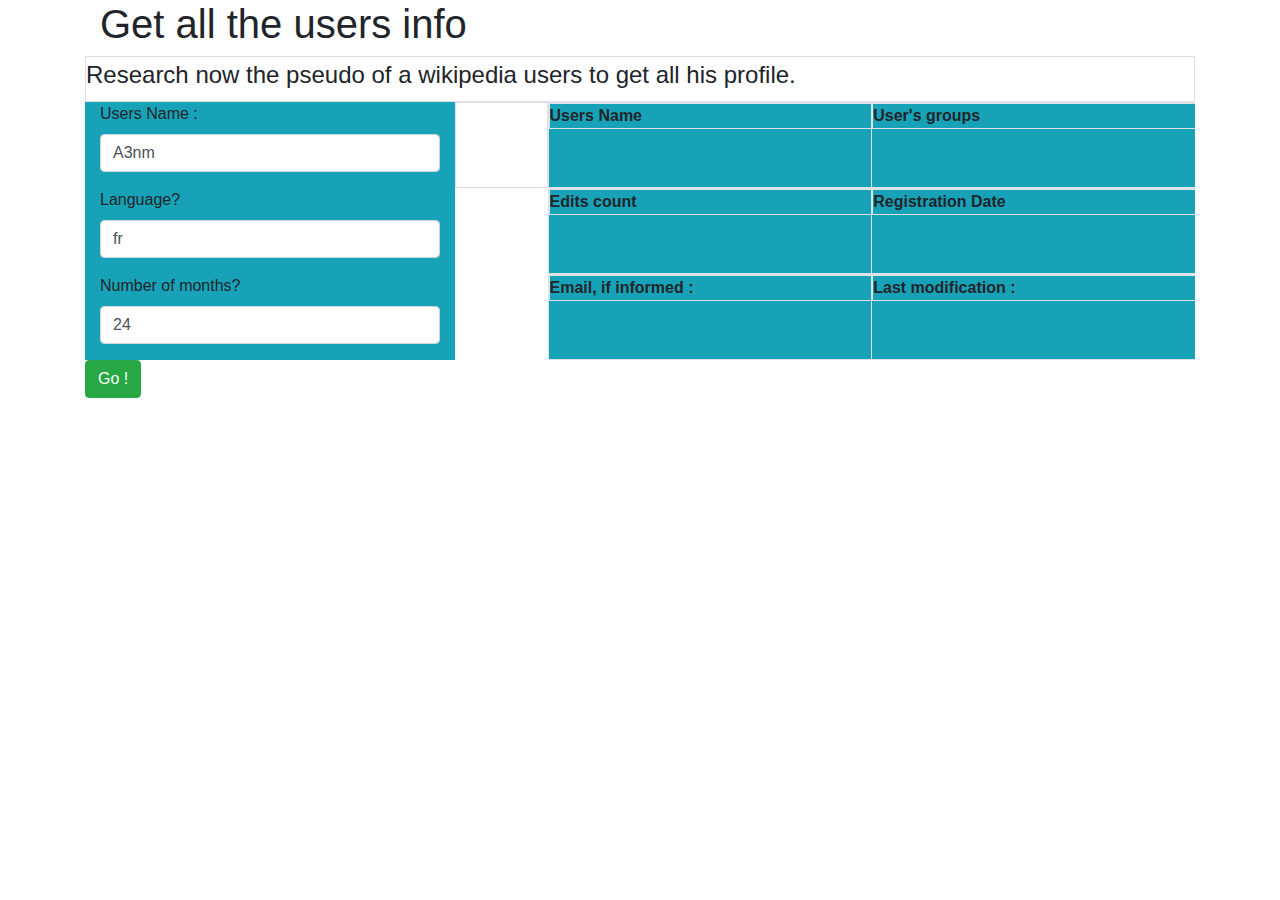
==== html/index.html @ 5abddd0b "Graph + dossier assets" ====
<!DOCTYPE html>
<html>
    <head>
        <title>Wiki Users Info</title>
        <meta charset="utf-8">
        <meta name="viewport" content="width=device-width, initial-scale=1, shrink-to-fit=no">
        <style>
            .custom-line{
                min-height: 5rem;
                margin-bottom: 1rem;
                background-color: RGBa(60,240,160,0.7); /*Vert*/
            }
            .custom-line > .col{
                background-color: RGBa(60,120,240,0.7); /*Bleu*/
            }
            .example {
                text-align: center;
                text-align: justify;
            }

        </style>
        <script src="https://code.jquery.com/jquery-3.3.1.slim.min.js" integrity="sha384-q8i/X+965DzO0rT7abK41JStQIAqVgRVzpbzo5smXKp4YfRvH+8abtTE1Pi6jizo" crossorigin="anonymous"></script>
        <script src="https://cdnjs.cloudflare.com/ajax/libs/popper.js/1.14.7/umd/popper.min.js" integrity="sha384-UO2eT0CpHqdSJQ6hJty5KVphtPhzWj9WO1clHTMGa3JDZwrnQq4sF86dIHNDz0W1" crossorigin="anonymous"></script>
        <script src="https://stackpath.bootstrapcdn.com/bootstrap/4.3.1/js/bootstrap.min.js" integrity="sha384-JjSmVgyd0p3pXB1rRibZUAYoIIy6OrQ6VrjIEaFf/nJGzIxFDsf4x0xIM+B07jRM" crossorigin="anonymous"></script>
        <link rel="stylesheet" href="https://stackpath.bootstrapcdn.com/bootstrap/4.3.1/css/bootstrap.min.css" integrity="sha384-ggOyR0iXCbMQv3Xipma34MD+dH/1fQ784/j6cY/iJTQUOhcWr7x9JvoRxT2MZw1T" crossorigin="anonymous">

        <script src="https://cdn.anychart.com/releases/v8/js/anychart-core.min.js"></script>
<script src="https://cdn.anychart.com/releases/v8/js/anychart-cartesian.min.js"></script>


    </head>
    <body>



    <!-- Optional JavaScript -->

        <!--Les classes bg-info et mb-3 servent à appliquer un fond bleu et une marge extérieure basse de 
         taille moyenne au div-->

        <!--La classe border ajoute des bordures grises autour de l'élément--> <div class="container " >
            
             <div class="container ">
           <!--Les classes .p-3 et .mb-2 servent simplement à définir un 
           padding et une marge extérieure basse pour séparer nos divs.
           La classe border permet d'ajouter des bordures-->

        <h1>Get all the users info</h1>




            <div class= "row border">
                
                <form>
                <fieldset>
                <legend>Research now the pseudo of a wikipedia users to get all his profile.</legend>
                </fieldset>
                </form>

            </div>

            <div class='row '> 
                <div class='col-4 bg-info' >
                    <div class="form-group">
                        <label >Users Name : </label>
                        <input type="text" class="form-control" id="usersName" value="A3nm">
                    </div>
                </div>
                <div class='col-1 bg-white border' > 
                </div>

                <div class='col-md bg-info border border-right-0' >
                    <div class='row example border border-right-0' >
                       <strong> Users Name </strong>
                    </div>
                    <div class='row example' id = "name">
                       
                   </div>
                </div>
                <div class='col-md bg-info border border-right-0' >
                    <div class='row example border border-right-0'>
                        <strong>User's groups  </strong> 
                    </div>
                    <div class='row example ' id = "groups">
                    </div>
                </div>
             </div>
             <div class='row '> 
                <div class='col-4 bg-info' >
                    <div class="form-group">
                        <label >Language?</label>
                        <input type="text" class="form-control" id="language" value="fr"placeholder="fr">
                    </div>
                </div>
                <div class='col-1 bg-white' > 
                </div>
                <div class='col-md bg-info border border-right-0' >
                    <div class='row example border border-right-0' >
                        <strong>Edits count </strong> 
                    </div>
                    <div class='row example ' id = "editcount">
                        
                    </div> 
                </div>
                <div class='col-md bg-info border border-right-0' >
                    <div class='row example border border-right-0' >
                        <strong> Registration Date </strong> 
                    </div> 
                     <div class='row example ' id = "registration">
                    
                    </div> 
                </div>
             </div>
             <div class='row '> 
                <div class='col-4 bg-info' >
                     <div class="form-group">
                   <label >Number of months?</label>
                   <input type="text" class="form-control" id="nbMonths" value="24" placeholder="24">
                 </div>
                </div>
                <div class='col-1 bg-white' > </div>
                <div class='col-md bg-info border border-right-0' >
                    <div class='row example border border-right-0' >
                    <strong>Email, if informed : </strong>
                    </div>
                    <div class='row example' id = "emailable">
                    
                    </div>
                </div>
                <div class='col-md bg-info border border-right-0' >
                    <div class='row example border border-right-0' >
                     <strong>Last modification : </strong> 
                    </div>
                    <div class='row example' id ="latestcontrib">
                     
                    </div>    
                </div>
            </div>
            <div class='row'> 
                <button type="button" class ="btn btn-success mb-2" onclick="getValue();">Go !</button>
            </div>


            <!-- All the queries he did  -->

            <!--<p id="infoE"></p> -->
        <div class="row mt-3" id ="Loading" hidden = true>
            
           <img src="assets/Loading.gif" alt="Loading" title="A moment please!">
        </div>

        <div id = Graphic > 
            <canvas id="container"  style ="height: 400px;">
            </canvas>
        </div>
        <div class="row mt-3" id ="Titre">
        </div>
        <div class="row mt-3" id ="displayInfo">
            <div class='col-3 bg-white' id=titleInfo > 
            </div>

            <div class='col bg-white' id=infoQueries > 
            </div>

        </div>

        <div class="container mt-3" id = "tab">

        </div>

    </div>
    </body>
</html>



<script type="text/javascript"  >
    

    function getValue() {  /* function to get the value in the input*/ 


        var usersName = document.getElementById("usersName").value;
        var language = document.getElementById("language").value;
        var nbMonths = document.getElementById("nbMonths").value;

        changeThings(usersName,language,nbMonths);  /*Call the function who will do the main work here.*/
    }



    function createURLpage(name,language){   /*  Creer le lien pour la page wikipedia qu'on souhaite */
            name2 = name.split(' ').join('_');
            var url = "https://"+language+".wikipedia.org/wiki/"+name2;
            var complet = "<a href="+url+ " class = "+ '"text-white">'+name+"</a>";
            
            return complet;
        }

    function createRow(PagesEdit,DaysEdit,DeltaEdit,CategoriesEdit,language,i){  /* Creates the row off the tab */
        var URLpage = createURLpage(PagesEdit,language);
        /*document.getElementById("innerTab").innerHTML += "<div class='row'> <div class='col bg-info' >"+URLpage+"</div> <div class='col bg-info' >"+DaysEdit+"  </div> <div class='col bg-info' > "+DeltaEdit+" </div> <div class='col bg-info' > "+CategoriesEdit+" </div></div>"; */
       
        document.getElementById("innerTab").innerHTML += "<div class='row'> <div class='col-2 bg-info  border' >"+URLpage+"</div> <div class='col-2 bg-info  border' >"+DaysEdit+"  </div> <div class='col-1 bg-info  border' > "+DeltaEdit+" </div> <div class='col-6 bg-info  border' > <div class='row' id = "+((i+1)*1000+1)+" hidden = true >"+CategoriesEdit+" </div><div class= 'row'><button type='button' class ='btn btn-success mb-2' onclick= "+'" displayValue(+'+((i+1)*1000+1)+','+10+');"'+">See categories </button></div></div></div>";
    }

    function createRows(usersC,L,language,plateau,separation){/* Go through all the queries the users made (usersC), and display in a tab the differentes queries with relevant information  */ 
        a = 0;
        for (var u in usersC){  
            PagesEdit = usersC[u].title;
            DaysEdit = usersC[u].timestamp ;
            DeltaEdit = usersC[u].sizediff;
            CategoriesEdit = L[usersC[u].title];
            createRow(PagesEdit,DaysEdit,DeltaEdit,CategoriesEdit,language,u);
            }
            a+=1;
        }
    

    function findPage(usersC,id){  /*Do exaustif search to find the query matching the id i*/

        L = [];
        for (var u in usersC){
            if (usersC[u].pageid == id){     
                return usersC[u];
            }
        }
        return L;
    }

    function fillPage(usersC,language,L,n,D,j,nbMainCat){/* Will display on screen the main information about the categories the users edit*/ 
        a = 0;
        
        for (i=0;i<n;i++){/*  In this example we sort by the number D[i][2]. As the list is assumed to be already sorted, we just go through it to display the first 10 */
            var idpage = D[i][0];               /*id of the page*/
            findPAGE = findPage(usersC,idpage);
            var PagesEdit = findPAGE.title;
            var DaysEdit = findPAGE.timestamp ;
            var DeltaEdit = findPAGE.sizediff;
            var CategoriesEdit = L[PagesEdit];
            var Numberofview = D[i][2];
            var urlPage = createURLpage(PagesEdit,language);
            createLineinCategories(j,urlPage,DeltaEdit,CategoriesEdit,DaysEdit,Numberofview,i,nbMainCat);
        }
    }


    function createTimestemps(date,D){ /* D est le nombre de mois */

        var timestamps = "2021-02-01T14:56:00Z";
        var m1 = parseInt(timestamps[6]);
        var m2 = parseInt(timestamps[5]);
        var m3 = parseInt(timestamps[3]);
        var m4 = parseInt(timestamps[2]);
        var L = [];
        for (i = 0; i <D; i++){
            if (m2 ==1) {
                if(m1 == 0) {
                    m1 = 9;
                    m2 = 0;
                }
                else {
                    m1 = m1 -1;
                }
            }
            else {
                if(m1== 1){
                    m1 = 2;
                    m2 = 1;
                    if (m3>0){
                        m3 = m3 -1;
                    }
                    else {
                        m3 = 9;
                        m4 = m4-1;
                    }   
                }
                else {
                    m1 = m1-1;
                }
            }
            timestamps2 = "20"+m4.toString() + m3.toString() + "-"+ m2.toString()+ m1.toString() +"-01T14:56:00Z";
            L.push(timestamps2); 
        }
        return L;

    }


    function createLineinCategories(i,URLpage,DeltaEdit,CategoriesEdit,DaysEdit,Numberofview,line,nbMainCat){

        
        var istring = i.toString();
        
        document.getElementById(istring).innerHTML += "<div class='row'> <div class='col-2 bg-info  border' >"+URLpage+"</div> <div class='col-2 bg-info  border' >"+DaysEdit+"  </div> <div class='col-1 bg-info  border' > "+DeltaEdit+" </div><div class='col-1 bg-info  border' > "+Numberofview+" </div> <div class='col-6 bg-info  border' > <div class='row' id = "+((line+1)*10+i)+" hidden = true >"+CategoriesEdit+" </div><div class= 'row'><button type='button' class ='btn btn-success mb-2' onclick= "+'" displayValue(+'+((line+1)*10+i)+','+10+');"'+">See categories </button></div></div></div>";
        
    }

    function createBlock(n,D){
        document.getElementById("titleInfo").innerHTML = "";
        document.getElementById("infoQueries").innerHTML = "";
        for (i=0;i<n;i++){
            if (i <n){
                document.getElementById("titleInfo").innerHTML += "<div class='col bg-info border' ><h3>"+D[i]+" </h3> <button type='button' class ='btn btn-success mb-2' onclick= "+'" displayValue(+'+i+','+n+');"'+">Display main queries </button>  </div>";
                document.getElementById("infoQueries").innerHTML += "<div class='col bg-info' hidden = true id =" +i+ "  ></div>"
            }
        }
    }

     function displayValue(i,n){   /*enables the users to one value or anothe*/

        if (i ===parseInt(i,10)){
            var istring = i.toString();
        }
        else {
            var istring = i.id;
        }

        if (n < 10 ){

            for (j = 0; j <n; j++){

                if (j == i){
                    if (document.getElementById(istring).hidden == false){
                        document.getElementById(istring).hidden = true;
                    }
                    else {
                        document.getElementById(istring).hidden = false;
                    }
                } else
                document.getElementById(j).hidden = true;
            }

        }
        else{
            if (document.getElementById(istring).hidden == false){
                document.getElementById(istring).hidden = true;
                }
            else {
                document.getElementById(istring).hidden = false;
            }

        }
        
    }



    function getAverage(L,K){  /*computes the average*/
        x = 0;
        i = 0;
        for (key in K){
            x = x + L[K[key]];
            i++;
        }
        return Math.round(x /i*100)/100;
    }


    function createURLdifferentTime(lTimeStamp,language,usersName,Size){

        var L = [];
        for (var i=0; i<=Size;i++){
            var url = "https://"+ language+ ".wikipedia.org/w/api.php"; 
            var params = {
                action: "query",
                list: "usercontribs",
                ucuser: usersName,
                ucprop: "ids|title|comment|size|sizediff|timestamp|tags",
                format: "json",
                ucshow:"!minor",
                ucend:lTimeStamp[i+1],
                ucstart:lTimeStamp[i],
                uclimit:500,
                ucnamespace:"0"

            };
            url = url + "?origin=*";
            Object.keys(params).forEach(function(key){url += "&" + key + "=" + params[key];}); /*Constructing the url*/
            L.push(url)
        }
        return L;
    }

    function createTitles(usercontribs,L,borne){
        /* We create here the Titles for the different queries to the url. The list L contains the different part of userscontribs we have to use.
        If borne is not 0, it means that we are only interested in the pages of on single element of usercontribs, which have more than 50 element, and thus, that we have split in different part.*/

        var m = "";
        var compteur = 0;
        for (var i in L){
            for (var u in usercontribs[L[i]]){
                if (compteur <50 && (parseInt(u)+borne)<usercontribs[L[i]].length){
                   m += "|"+usercontribs[L[i]][parseInt(u)+borne].title;
                   compteur += 1; 
                }
            }
        }
        m = m.substring(1,m.length);
        return m;

    }

    function createURLCategories(titles,language){

        var L = [];
        
        var url = "https://"+ language+ ".wikipedia.org/w/api.php"; 
        var params = {
                action: "query",
                format: "json",
                prop: "categories|pageviews|links|linkshere",
                clshow: "!hidden",
                cllimit:500,
                titles: titles,
                pllimit : 500
            };
        url = url + "?origin=*";
        Object.keys(params).forEach(function(key){url += "&" + key + "=" + params[key];}); /*Constructing the url*/
        L.push(url)
        return L;
    }


    function getClass(n,L,separation){

        var b = 0;
        for ( var i in L){
            if (n < L[separation-1-i]){
                b = separation-1-i
            }
        }
        return b;
    }


    function getURLindexpage(language,L){

        /* pour chaque nom de L, on appel le server pour avoir l'id*/
        var listURL = [];
        for (var u in L){

            var url = "https://"+ language+ ".wikipedia.org/w/api.php"; 
                    var params = {
                            action: "query",
                            format: "json",
                            prop: "info",
                            titles:L[u]
                            
                        };
                    url = url + "?origin=*";
                    Object.keys(params).forEach(function(key){url += "&" + key + "=" + params[key];}); /*Constructing the url*/
                    listURL .push(url)
                    


        }
        return listURL ;
        
    }


    function changeThings(usersName,language,nbMonths){ /*To update with the value that we get from the input*/

        /* We construct the first url , to get the info about the user*/

        /*document.getElementById("name").innerHTML ="<strong>Users Name </strong>";
        document.getElementById("groups").innerHTML ="<strong>User's groups </strong> ";
        document.getElementById("editcount").innerHTML =" <strong>Edits count </strong> ";
        document.getElementById("registration").innerHTML ="<strong> Registration date </strong>";
        document.getElementById("emailable").innerHTML ="<strong> Email, if informed </strong> ";
*/
        document.getElementById("Graphic").innerHTML = '<div id="container"  style ="height: 400px;"></div>';
        /*document.getElementById("container")*/
        document.getElementById("Loading").hidden = false;
        var url = "https://"+ language+ ".wikipedia.org/w/api.php"; 
        var params = {
            action: "query",
            list: "users",
            ususers: usersName,
            usprop: "blockinfo|groups|editcount|registration|emailable|gender",
            format: "json"
        };

        url = url + "?origin=*";
        Object.keys(params).forEach(function(key){url += "&" + key + "=" + params[key];});   
        fetch(url)
            .then(function(response){return response.json();})
            .then(function(response) {
                /*Define all the variables usefull to show after*/
                console.log(response)
                var users = response.query.users;
                var xname = users[0].name;
                var xblockinfo = users[0].blockinfo;
                var xgroups = users[0].groups;
                var xeditcount = users[0].editcount;
                var xregistration = users[0].registration;
                var xemailable = users[0].emailable;
                var xgender = users[0].gender;
                /*Show the different value*/
                console.log(xname);
                document.getElementById("name").innerHTML =xname;
                /*document.getElementById("blockinfo").innerHTML =+xblockinfo;*/
                document.getElementById("groups").innerHTML =xgroups;
                document.getElementById("editcount").innerHTML =xeditcount;
                document.getElementById("registration").innerHTML =xregistration;
                document.getElementById("emailable").innerHTML =xemailable;

            })

        /*Second request to get the different queries of that user*/
        /* On va essayer de request le plus de queries possible, en utilisant different fetch. Ça va être assez sympa mais compliqué.
        attention les yeux*/

        /* on va commencer par une liste d'URL je pense.*/

        var listURLuserQueries = [];
        /* Le probleme c'est qu'on ne sait pas forcément comment découper en fonction du temps. Néamoins on peut se donner quelque chose d'assez simple. on va esasyer de lui demander de nous donner tout les queries qu,il a fait dans un mois à chaque fois.  Avec un peu de chance il n'aura pas fait plus de 500 queries dans le mois. 
        On n'a plus qu'a après balayer quelque choses genre 5 ans */
        timestampEx = "2021-03-01T14:56:00Z"

        
        var numberMonths = nbMonths;  /* Nombre de mois donné par l'utilisateur*/
        var lTimeStamp = createTimestemps("0000",numberMonths+1);
        listURLuserQueries = createURLdifferentTime(lTimeStamp,language,usersName,numberMonths-1);
        Promise.all(listURLuserQueries.map(url =>
            fetch(url).then(resp => resp.json())
        )).then(resp => {

             document.getElementById("tab").innerHTML = "<div class='row'><button type='button' class ='btn btn-success mb-2' onclick= "+'" displayValue(innerTab);"'+">Display all the last queries of the users </button> </div>";
            document.getElementById("tab").innerHTML += "<div class='row' > <div class='col-2 bg-primary' > <strong>Page</strong> </div> <div class='col-2 bg-primary' > <strong>Jour de l'édit </strong> </div> <div class='col-1 bg-primary' ><strong> DeltaSize </strong> </div> <div class='col-7 bg-primary' > <strong>Categories</strong>  </div></div><div class = 'container' id ='innerTab' hidden = true></div>";
            /*On va maintenant compter combien de queries on a*/
            var usercontribs = {};
            var NumberQueries = 0;
            var Partition = [];
            var V = [];
            var countInter = 0;
            var plateau = [];
            var usersC = [];
            var number = 0;
            var actionByMonths = [];
            var data = {}
            var actionByMonths2 = [];
            /* In this part I group and divide the different pages in blocks to be send to the server. Each of them have to be of a size < 50 to be accepted. */

            for (i=0;i<numberMonths;i++){
                K = resp[i].query.usercontribs;
                usercontribs[i] = K;
                var temp = {};

                actionByMonths.push([lTimeStamp[i].substring(0,10), K.length])
                /*temp["x"] = lTimeStamp[i].substring(0,10);
                temp["y"] =  K.length;
                actionByMonths.push(temp);*/
                actionByMonths2.push(K.length)
;                for (var u in K){

                    usersC[number] = K[u];
                    number+=1;
                }

                if (K.length > 50){
                    
                    Partition.push(V);
                    V = new Array();
                    plateau.push(NumberQueries);
                    var repeat = Math.floor(K.length/50);
                    
                    for (j =0; j<repeat;j++){
                    
                        V.push(i);
                        Partition.push(V);
                        V = new Array();
                        NumberQueries += 50;
                        plateau.push(NumberQueries)
                    }
                    V.push(i);
                    Partition.push(V);
                    V = new Array();
                    NumberQueries += (K.length-50*(repeat-1));
                    plateau.push(NumberQueries);
                    countInter = 0;
                }
                else {
                
                    NumberQueries += K.length;
                    countInter = countInter + K.length;
                    if (countInter > 50  ){
                        countInter = K.length;
                        Partition.push(V);
                        V = [];
                        plateau.push(NumberQueries);
                        

                    }
                    V.push(i);
                   
                    
                }
            }
            Partition.push(V);
            plateau.push(NumberQueries);
            var separation = Partition .length;

  
            console.log(actionByMonths2)

            /*var data = [
                    {x: 'Amazon', y: 120},
                    {x: 'DZone', y: 60},
                    {x: 'Gizmodo', y: 30},
                    {x: 'StackOverFlow', y: 80},
                    {x: 'CNET', y: 50}
                ];
            */
            var chart = anychart.column();
            chart.title("Evolution of the quantity of modification made by the users");
            chart.xAxis().title("Months");
            chart.yAxis().title("Nomber of modification");
            var series = chart.column(actionByMonths);
            chart.container("container");
            chart.draw();
          

            console.log(actionByMonths);

            var usersC = usersC.sort(function(a,b){   /*We sort the contribution by the absolute value of delta size. */
                    if (Math.abs(a.sizediff) < Math.abs(b.sizediff) ){ return 1; } 
                    if (Math.abs(a.sizediff) > Math.abs(b.sizediff) ){ return -1;}
                    return 0; 
                })

            

            /* Now we desgin the url to get the categories associated.*/


            listURLCategories = [];
            var borne = 0;
            for (var e in Partition ){
                if (Partition[e-1] == Partition[e]){
                    borne += 1;
                }
                else {
                    borne = 0;
                }
                var title = createTitles(usercontribs,Partition[e],borne*50);   /* Each Url will get a different "Title", wich is the titles of the different pages we saerch. There are at most 50 pages in the block.*/
                var Url = createURLCategories(title,language);
                listURLCategories.push(Url);
            }

            console.log(listURLCategories);


            Promise.all(listURLCategories.map(url =>  /* We fetch all the url */
                fetch(url).then(resp2 => resp2.json())
            )).then(resp2 => {

                
                var L = {};
                var pageViews = [];
                var links = [];
                var linkshere = [];

                var jsonServeur = [];
                var group ={};
                var correspondance = []
                
                /*var dictLengthCategoriesDifferentLanguage = {

                    als : 10;
                    br : 7;
                    en : 9;
                    it : 10;
                    oc:10;
                    pcd: 10;
                    pt: 10;
                    fr:10;
                    eo: 10;
                    de:10
                }*/
                console.log(resp2);

                for (var i= 0;i<separation; i++){  /* For each fetchs… there is 10 fetchs*/ 
                    
                    var pages = resp2[i].query.pages;
                    for (var p in pages) {
                        let categ = "";  /*Variable that will contains all the categories of these page*/
                        try {
                            for (var cat of pages[p].categories) {


                                var index = cat.title.indexOf(":");
                                var mot = cat.title.substring(index+1,cat.title.length);
                                categ += mot + " </br>" ; /* We add the categories*/

                                correspondance.push(cat.title);
                                blockCategories.push(p);

                            }
                            L[pages[p].title]=categ;
                        } catch(TypeError) {
                            categ = "";
                        }
                        try {
                            key = Object.keys(pages[p].pageviews);
                            LpageV = pages[p].pageviews;
                            var A = getAverage(LpageV,key);
                            pageViews.push([p,pages[p].title,A]);
                            links.push([pages[p].title,pages[p].links]);
                            linkshere.push([pages[p].title,pages[p].linkshere]);
                        }

                        catch(TypeError){
                            var doNothing = 0;
                            
                        }                                    
                    }
                }

                
                URLindexListe = getURLindexpage(language,correspondance);
                console.log(URLindexListe);


                Promise.all(URLindexListe.map(url =>  /* We fetch all the url */
                    fetch(url).then(resp3 => resp3.json())
                )).then(resp3 => {

                        console.log("YOUUUUUUUUU");
                        console.log(resp3);

                        correspondanceIdNom = {}
                        var blockCategories = [];


                        for (var u in resp3){

                            page = resp3[u].query.pages
                            for (var i in page){
                                correspondanceIdNom[page[i].title]=page[i].pageid;
                                blockCategories.push(page[i].pageid);
                            }
                        }

                        console.log(correspondanceIdNom);


                        group["categories"] = blockCategories;
                        group["weight"] = 1;  /* By default. For now*/
                        jsonServeur.push(group);
                        console.log(group);
                        console.log(correspondance);
                        





                        /* ON APPEL LE SERVER ET ON REÇOIT NOTRE DEMANDE */



                        var limit = 3;
                        
                       var xhr = new XMLHttpRequest();
                        xhr.open("POST", 'http://scaling-potatoes.ml/api/<'+language+'>/category?limit='+limit, true);

                        //Envoie les informations du header adaptées avec la requête
                        xhr.setRequestHeader("Content-Type", "application/json");

                        xhr.onreadystatechange = function() { //Appelle une fonction au changement d'état.
                            if (this.readyState === XMLHttpRequest.DONE && this.status === 200) {


                                console.log("WHOA");
                        // Requête finie, traitement ici.
                            }
                        }
                        xhr.send(jsonServeur);
                        // xhr.send(new Int8Array());
                        // xhr.send(document);
                            
















                        var sortedpageViews = pageViews.sort(function(a,b){   /*We sort the contribution by the absolute value of delta size. */
                            if (a[2] < b[2] ){ return 1; } 
                            if (b[2] < a[2] ) { return -1;}
                            return 0; 
                        })

                        createRows(usersC,L,language,plateau);
                        
                        L1 = sortedpageViews.slice(0,10);
                        L2 = sortedpageViews.slice(10,20);
                        L3 = sortedpageViews.slice(20,30);
                        LCat = [L1,L2,L3];

                        nbMainCat = 3;  /* Maincat number between 2 and 5 ? */
                        Cat = ["Mathématique","Informatique","Politque"];
                        createBlock(nbMainCat,Cat);
                        document.getElementById("Titre").innerHTML = "<h1>Principale topics the users edits : </h1>";
                        for (y=0; y<nbMainCat;y++){
                            fillPage(usersC,language,L,10,LCat[y],y,nbMainCat);
                        }
                        document.getElementById("Loading").hidden = true;



                    })
            })

        })
        
    }



</script>
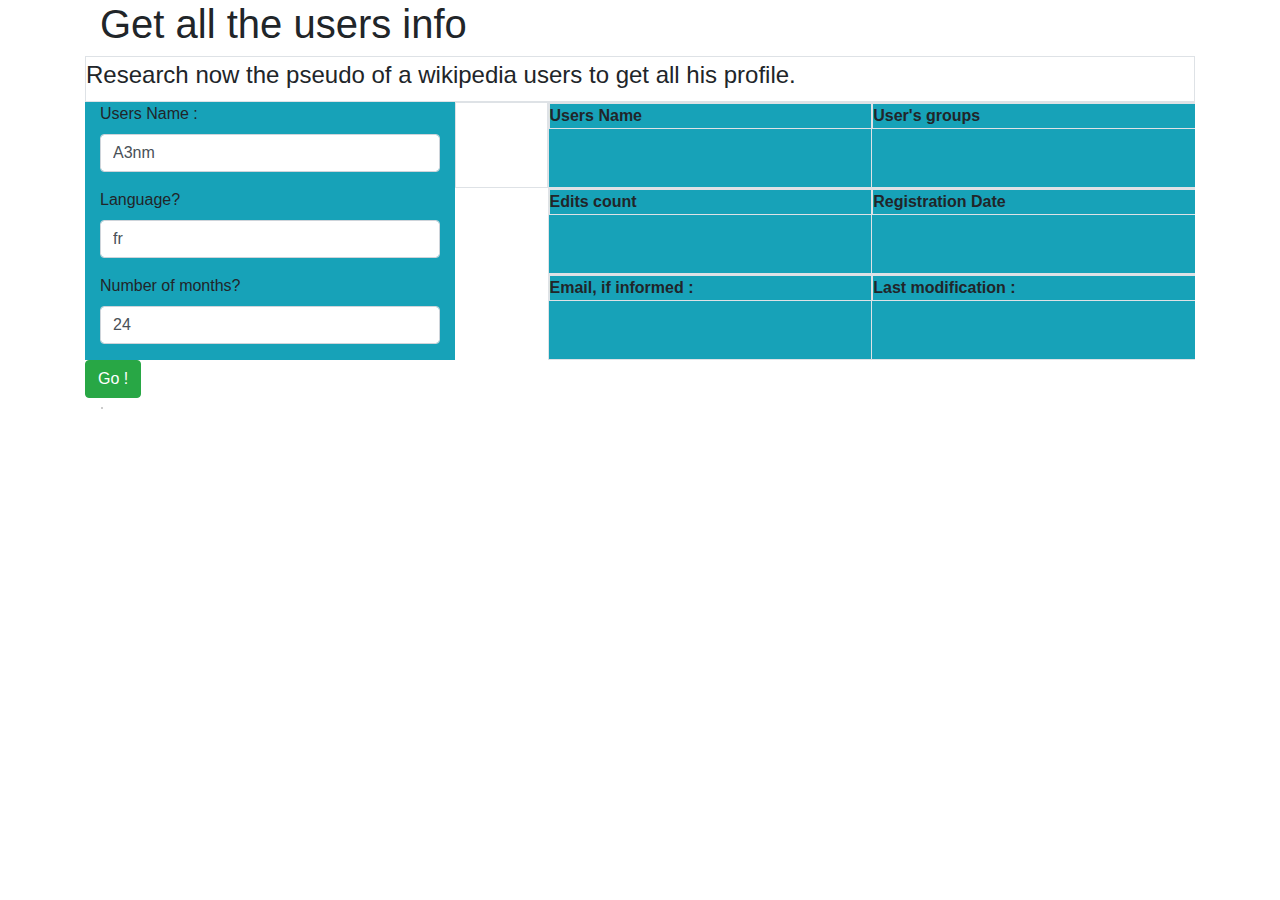
==== commit f5ada094: "integration" ====
--- a/html/index.html
+++ b/html/index.html
@@ -25,8 +25,8 @@
         <script src="https://stackpath.bootstrapcdn.com/bootstrap/4.3.1/js/bootstrap.min.js" integrity="sha384-JjSmVgyd0p3pXB1rRibZUAYoIIy6OrQ6VrjIEaFf/nJGzIxFDsf4x0xIM+B07jRM" crossorigin="anonymous"></script>
         <link rel="stylesheet" href="https://stackpath.bootstrapcdn.com/bootstrap/4.3.1/css/bootstrap.min.css" integrity="sha384-ggOyR0iXCbMQv3Xipma34MD+dH/1fQ784/j6cY/iJTQUOhcWr7x9JvoRxT2MZw1T" crossorigin="anonymous">
 
-        <script src="https://cdn.anychart.com/releases/v8/js/anychart-core.min.js"></script>
-<script src="https://cdn.anychart.com/releases/v8/js/anychart-cartesian.min.js"></script>
+        <script type="text/javascript" src="https://www.gstatic.com/charts/loader.js"></script>
+
 
 
     </head>
@@ -148,12 +148,15 @@
             <!--<p id="infoE"></p> -->
         <div class="row mt-3" id ="Loading" hidden = true>
             
-           <img src="assets/Loading.gif" alt="Loading" title="A moment please!">
+           <img src="{{ assets }}/Loading.gif" alt="Loading" title="A moment please!">
         </div>
 
-        <div id = Graphic > 
-            <canvas id="container"  style ="height: 400px;">
-            </canvas>
+        <table class= "columns">
+            <tr>
+                <td><div id="barchart_div" style = "border: 1px solid #ccc"></div></td>
+            </tr>
+        </table>
+
         </div>
         <div class="row mt-3" id ="Titre">
         </div>
@@ -472,8 +475,7 @@
         document.getElementById("registration").innerHTML ="<strong> Registration date </strong>";
         document.getElementById("emailable").innerHTML ="<strong> Email, if informed </strong> ";
 */
-        document.getElementById("Graphic").innerHTML = '<div id="container"  style ="height: 400px;"></div>';
-        /*document.getElementById("container")*/
+    
         document.getElementById("Loading").hidden = false;
         var url = "https://"+ language+ ".wikipedia.org/w/api.php"; 
         var params = {
@@ -541,21 +543,14 @@
             var usersC = [];
             var number = 0;
             var actionByMonths = [];
-            var data = {}
-            var actionByMonths2 = [];
+
             /* In this part I group and divide the different pages in blocks to be send to the server. Each of them have to be of a size < 50 to be accepted. */
 
             for (i=0;i<numberMonths;i++){
                 K = resp[i].query.usercontribs;
                 usercontribs[i] = K;
-                var temp = {};
-
-                actionByMonths.push([lTimeStamp[i].substring(0,10), K.length])
-                /*temp["x"] = lTimeStamp[i].substring(0,10);
-                temp["y"] =  K.length;
-                actionByMonths.push(temp);*/
-                actionByMonths2.push(K.length)
-;                for (var u in K){
+                actionByMonths.push([lTimeStamp[i].substring(0,10),K.length]);
+                for (var u in K){
 
                     usersC[number] = K[u];
                     number+=1;
@@ -604,26 +599,30 @@
             plateau.push(NumberQueries);
             var separation = Partition .length;
 
-  
-            console.log(actionByMonths2)
-
-            /*var data = [
-                    {x: 'Amazon', y: 120},
-                    {x: 'DZone', y: 60},
-                    {x: 'Gizmodo', y: 30},
-                    {x: 'StackOverFlow', y: 80},
-                    {x: 'CNET', y: 50}
-                ];
-            */
-            var chart = anychart.column();
-            chart.title("Evolution of the quantity of modification made by the users");
-            chart.xAxis().title("Months");
-            chart.yAxis().title("Nomber of modification");
-            var series = chart.column(actionByMonths);
-            chart.container("container");
-            chart.draw();
-          
-
+            /*google.charts.load('current', {packages: ['corechart']});*/
+            /*google.load('visualization', 'current', { packages: ['corechart', 'controls'] });
+            google.charts.setOnLoadCallback(drawChart);
+
+
+            function drawChart() {
+
+                var data = new google.visualization.DataTable();
+                data.addColumn('string', 'Months');
+                data.addColumn('number', 'Number of Queries');
+                data.addRows(actionByMonths);
+            }
+            
+
+
+            
+
+            var barchart_options = {title:'Evolution of the number of action of the users',
+                       width:400,
+                       height:300,
+                       legend: 'none'};
+            var barchart = new google.visualization.BarChart(document.getElementById('barchart_div'));
+            barchart.draw(data, barchart_options);
+*/
             console.log(actionByMonths);
 
             var usersC = usersC.sort(function(a,b){   /*We sort the contribution by the absolute value of delta size. */
@@ -764,18 +763,15 @@
 
 
                         var limit = 3;
-                        
+
                        var xhr = new XMLHttpRequest();
-                        xhr.open("POST", 'http://scaling-potatoes.ml/api/<'+language+'>/category?limit='+limit, true);
+                        xhr.open("POST", 'scaling-potatoes.ml/api/<'+language+'>/category?limit='+limit, true);
 
                         //Envoie les informations du header adaptées avec la requête
                         xhr.setRequestHeader("Content-Type", "application/json");
 
                         xhr.onreadystatechange = function() { //Appelle une fonction au changement d'état.
                             if (this.readyState === XMLHttpRequest.DONE && this.status === 200) {
-
-
-                                console.log("WHOA");
                         // Requête finie, traitement ici.
                             }
                         }
@@ -796,7 +792,7 @@
 
 
 
-
+                            
 
 
                         var sortedpageViews = pageViews.sort(function(a,b){   /*We sort the contribution by the absolute value of delta size. */
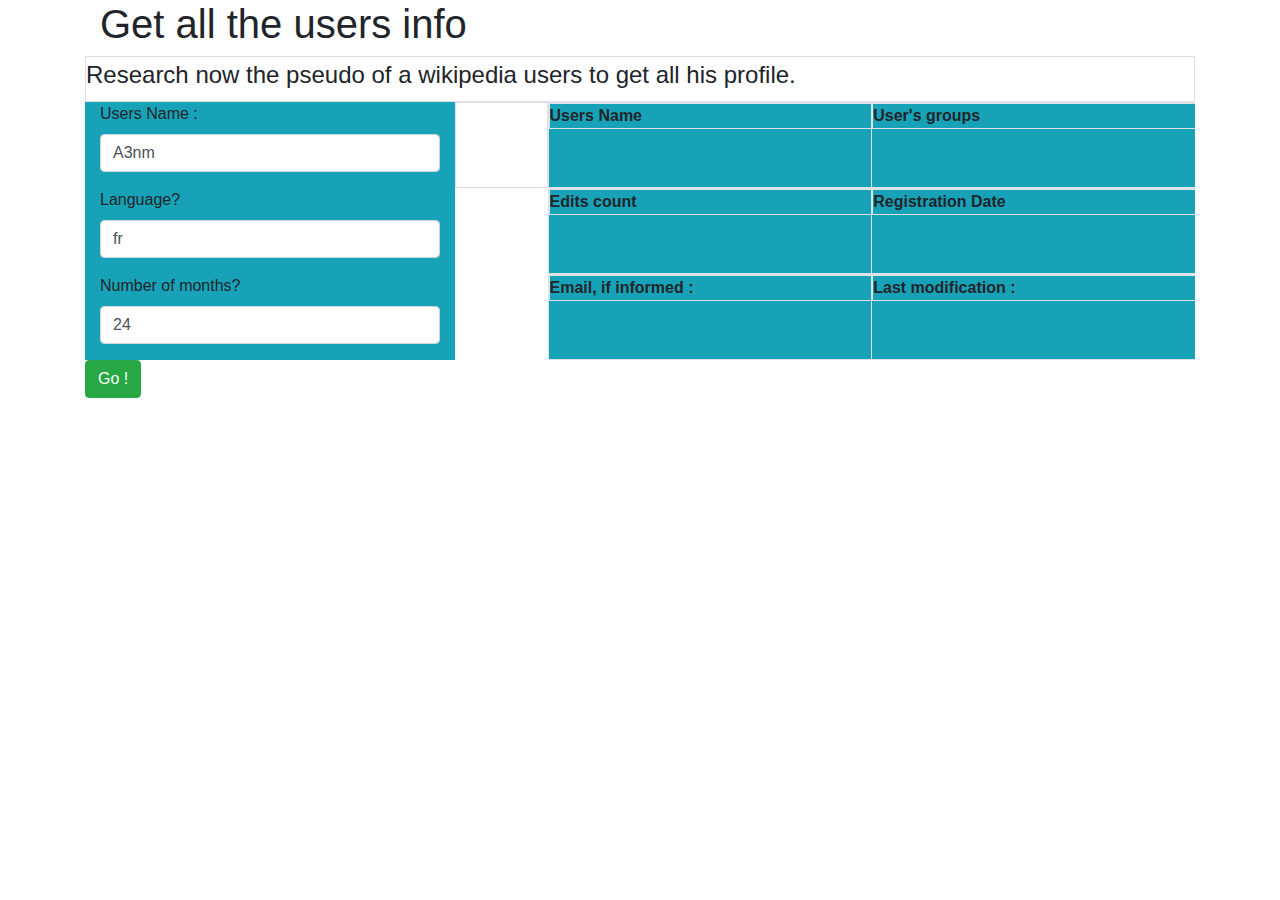
==== commit 19c3c162: "Merge branch 'dev' into Clement" ====
--- a/html/index.html
+++ b/html/index.html
@@ -25,8 +25,8 @@
         <script src="https://stackpath.bootstrapcdn.com/bootstrap/4.3.1/js/bootstrap.min.js" integrity="sha384-JjSmVgyd0p3pXB1rRibZUAYoIIy6OrQ6VrjIEaFf/nJGzIxFDsf4x0xIM+B07jRM" crossorigin="anonymous"></script>
         <link rel="stylesheet" href="https://stackpath.bootstrapcdn.com/bootstrap/4.3.1/css/bootstrap.min.css" integrity="sha384-ggOyR0iXCbMQv3Xipma34MD+dH/1fQ784/j6cY/iJTQUOhcWr7x9JvoRxT2MZw1T" crossorigin="anonymous">
 
-        <script type="text/javascript" src="https://www.gstatic.com/charts/loader.js"></script>
-
+        <script src="https://cdn.anychart.com/releases/v8/js/anychart-core.min.js"></script>
+<script src="https://cdn.anychart.com/releases/v8/js/anychart-cartesian.min.js"></script>
 
 
     </head>
@@ -151,12 +151,9 @@
            <img src="{{ assets }}/Loading.gif" alt="Loading" title="A moment please!">
         </div>
 
-        <table class= "columns">
-            <tr>
-                <td><div id="barchart_div" style = "border: 1px solid #ccc"></div></td>
-            </tr>
-        </table>
-
+        <div id = Graphic > 
+            <canvas id="container"  style ="height: 400px;">
+            </canvas>
         </div>
         <div class="row mt-3" id ="Titre">
         </div>
@@ -475,7 +472,8 @@
         document.getElementById("registration").innerHTML ="<strong> Registration date </strong>";
         document.getElementById("emailable").innerHTML ="<strong> Email, if informed </strong> ";
 */
-    
+        document.getElementById("Graphic").innerHTML = '<div id="container"  style ="height: 400px;"></div>';
+        /*document.getElementById("container")*/
         document.getElementById("Loading").hidden = false;
         var url = "https://"+ language+ ".wikipedia.org/w/api.php"; 
         var params = {
@@ -543,14 +541,21 @@
             var usersC = [];
             var number = 0;
             var actionByMonths = [];
-
+            var data = {}
+            var actionByMonths2 = [];
             /* In this part I group and divide the different pages in blocks to be send to the server. Each of them have to be of a size < 50 to be accepted. */
 
             for (i=0;i<numberMonths;i++){
                 K = resp[i].query.usercontribs;
                 usercontribs[i] = K;
-                actionByMonths.push([lTimeStamp[i].substring(0,10),K.length]);
-                for (var u in K){
+                var temp = {};
+
+                actionByMonths.push([lTimeStamp[i].substring(0,10), K.length])
+                /*temp["x"] = lTimeStamp[i].substring(0,10);
+                temp["y"] =  K.length;
+                actionByMonths.push(temp);*/
+                actionByMonths2.push(K.length)
+;                for (var u in K){
 
                     usersC[number] = K[u];
                     number+=1;
@@ -599,30 +604,26 @@
             plateau.push(NumberQueries);
             var separation = Partition .length;
 
-            /*google.charts.load('current', {packages: ['corechart']});*/
-            /*google.load('visualization', 'current', { packages: ['corechart', 'controls'] });
-            google.charts.setOnLoadCallback(drawChart);
-
-
-            function drawChart() {
-
-                var data = new google.visualization.DataTable();
-                data.addColumn('string', 'Months');
-                data.addColumn('number', 'Number of Queries');
-                data.addRows(actionByMonths);
-            }
-            
-
-
-            
-
-            var barchart_options = {title:'Evolution of the number of action of the users',
-                       width:400,
-                       height:300,
-                       legend: 'none'};
-            var barchart = new google.visualization.BarChart(document.getElementById('barchart_div'));
-            barchart.draw(data, barchart_options);
-*/
+  
+            console.log(actionByMonths2)
+
+            /*var data = [
+                    {x: 'Amazon', y: 120},
+                    {x: 'DZone', y: 60},
+                    {x: 'Gizmodo', y: 30},
+                    {x: 'StackOverFlow', y: 80},
+                    {x: 'CNET', y: 50}
+                ];
+            */
+            var chart = anychart.column();
+            chart.title("Evolution of the quantity of modification made by the users");
+            chart.xAxis().title("Months");
+            chart.yAxis().title("Nomber of modification");
+            var series = chart.column(actionByMonths);
+            chart.container("container");
+            chart.draw();
+          
+
             console.log(actionByMonths);
 
             var usersC = usersC.sort(function(a,b){   /*We sort the contribution by the absolute value of delta size. */
@@ -763,15 +764,18 @@
 
 
                         var limit = 3;
-
+                        
                        var xhr = new XMLHttpRequest();
-                        xhr.open("POST", 'scaling-potatoes.ml/api/<'+language+'>/category?limit='+limit, true);
+                        xhr.open("POST", 'http://scaling-potatoes.ml/api/<'+language+'>/category?limit='+limit, true);
 
                         //Envoie les informations du header adaptées avec la requête
                         xhr.setRequestHeader("Content-Type", "application/json");
 
                         xhr.onreadystatechange = function() { //Appelle une fonction au changement d'état.
                             if (this.readyState === XMLHttpRequest.DONE && this.status === 200) {
+
+
+                                console.log("WHOA");
                         // Requête finie, traitement ici.
                             }
                         }
@@ -792,7 +796,7 @@
 
 
 
-                            
+
 
 
                         var sortedpageViews = pageViews.sort(function(a,b){   /*We sort the contribution by the absolute value of delta size. */
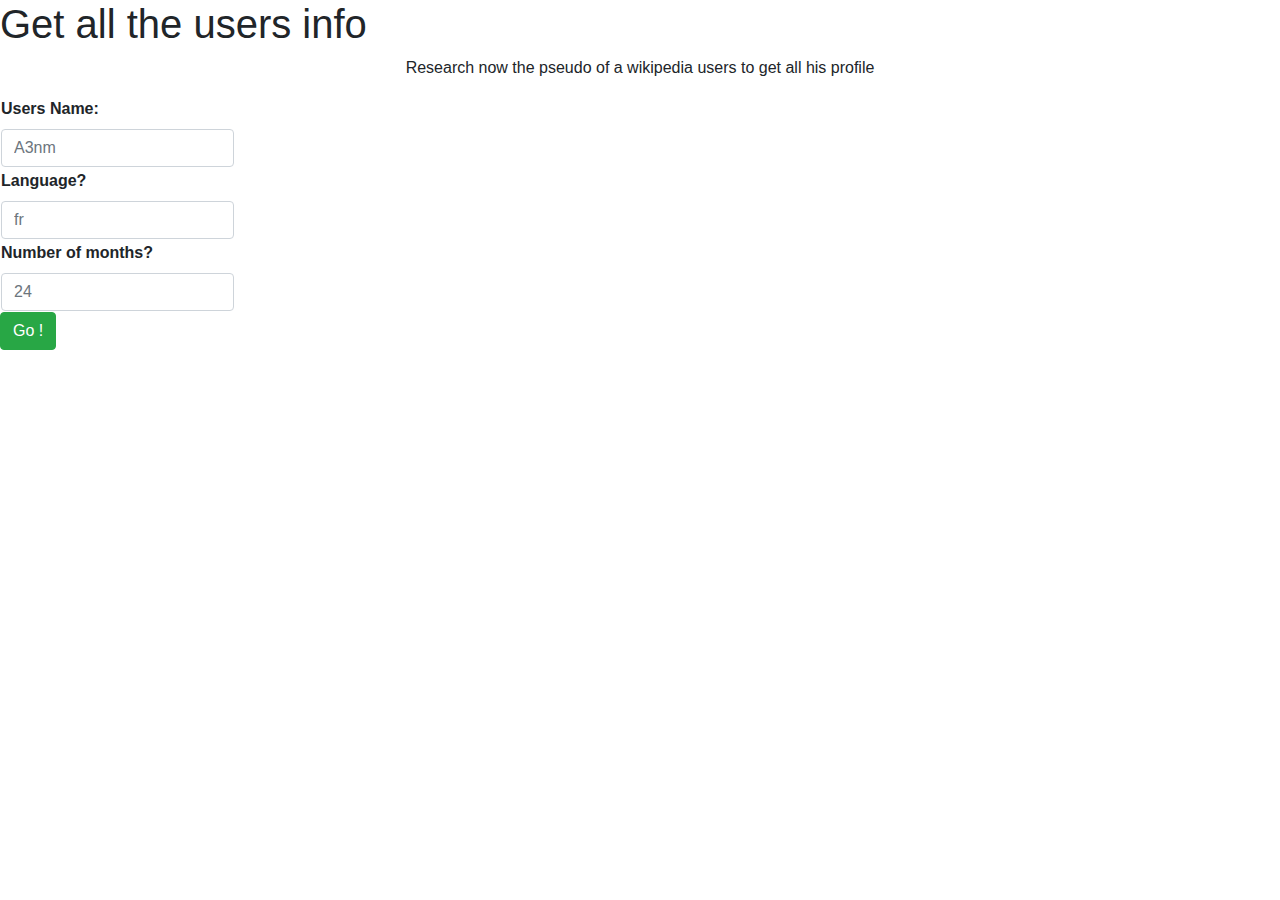
==== commit 1e3ab3bb: "CSS without table" ====
--- a/html/index.html
+++ b/html/index.html
@@ -1,835 +1,165 @@
-
 <!DOCTYPE html>
 <html>
-    <head>
-        <title>Wiki Users Info</title>
-        <meta charset="utf-8">
-        <meta name="viewport" content="width=device-width, initial-scale=1, shrink-to-fit=no">
-        <style>
-            .custom-line{
-                min-height: 5rem;
-                margin-bottom: 1rem;
-                background-color: RGBa(60,240,160,0.7); /*Vert*/
-            }
-            .custom-line > .col{
-                background-color: RGBa(60,120,240,0.7); /*Bleu*/
-            }
-            .example {
-                text-align: center;
-                text-align: justify;
-            }
 
-        </style>
-        <script src="https://code.jquery.com/jquery-3.3.1.slim.min.js" integrity="sha384-q8i/X+965DzO0rT7abK41JStQIAqVgRVzpbzo5smXKp4YfRvH+8abtTE1Pi6jizo" crossorigin="anonymous"></script>
-        <script src="https://cdnjs.cloudflare.com/ajax/libs/popper.js/1.14.7/umd/popper.min.js" integrity="sha384-UO2eT0CpHqdSJQ6hJty5KVphtPhzWj9WO1clHTMGa3JDZwrnQq4sF86dIHNDz0W1" crossorigin="anonymous"></script>
-        <script src="https://stackpath.bootstrapcdn.com/bootstrap/4.3.1/js/bootstrap.min.js" integrity="sha384-JjSmVgyd0p3pXB1rRibZUAYoIIy6OrQ6VrjIEaFf/nJGzIxFDsf4x0xIM+B07jRM" crossorigin="anonymous"></script>
-        <link rel="stylesheet" href="https://stackpath.bootstrapcdn.com/bootstrap/4.3.1/css/bootstrap.min.css" integrity="sha384-ggOyR0iXCbMQv3Xipma34MD+dH/1fQ784/j6cY/iJTQUOhcWr7x9JvoRxT2MZw1T" crossorigin="anonymous">
-
-        <script src="https://cdn.anychart.com/releases/v8/js/anychart-core.min.js"></script>
-<script src="https://cdn.anychart.com/releases/v8/js/anychart-cartesian.min.js"></script>
+<head>
+    <title>Wiki Users Info</title>
 
 
-    </head>
-    <body>
+    <meta charset="utf-8">
+    <meta name="viewport" content="width=device-width, initial-scale=1, shrink-to-fit=no">
+    <script src="https://code.jquery.com/jquery-3.3.1.slim.min.js"
+        integrity="sha384-q8i/X+965DzO0rT7abK41JStQIAqVgRVzpbzo5smXKp4YfRvH+8abtTE1Pi6jizo"
+        crossorigin="anonymous"></script>
+    <script src="https://cdnjs.cloudflare.com/ajax/libs/popper.js/1.14.7/umd/popper.min.js"
+        integrity="sha384-UO2eT0CpHqdSJQ6hJty5KVphtPhzWj9WO1clHTMGa3JDZwrnQq4sF86dIHNDz0W1"
+        crossorigin="anonymous"></script>
+    <script src="https://stackpath.bootstrapcdn.com/bootstrap/4.3.1/js/bootstrap.min.js"
+        integrity="sha384-JjSmVgyd0p3pXB1rRibZUAYoIIy6OrQ6VrjIEaFf/nJGzIxFDsf4x0xIM+B07jRM"
+        crossorigin="anonymous"></script>
+    <link rel="stylesheet" href="https://stackpath.bootstrapcdn.com/bootstrap/4.3.1/css/bootstrap.min.css"
+        integrity="sha384-ggOyR0iXCbMQv3Xipma34MD+dH/1fQ784/j6cY/iJTQUOhcWr7x9JvoRxT2MZw1T" crossorigin="anonymous">
+
+    <script src="https://cdn.anychart.com/releases/v8/js/anychart-core.min.js"></script>
+
+    <script src="https://cdn.anychart.com/releases/v8/js/anychart-cartesian.min.js"></script>
 
 
+    <link rel="stylesheet" href="styles.css">
+</head>
 
+<body>
+
+    <script src="main.js"></script>
+    <script src="functions.js"></script>
     <!-- Optional JavaScript -->
 
-        <!--Les classes bg-info et mb-3 servent à appliquer un fond bleu et une marge extérieure basse de 
-         taille moyenne au div-->
+    <!--Les classes bg-info et mb-3 servent à appliquer un fond bleu et une marge extérieure basse de 
+       taille moyenne au div-->
 
-        <!--La classe border ajoute des bordures grises autour de l'élément--> <div class="container " >
-            
-             <div class="container ">
-           <!--Les classes .p-3 et .mb-2 servent simplement à définir un 
-           padding et une marge extérieure basse pour séparer nos divs.
-           La classe border permet d'ajouter des bordures-->
+    <!--La classe border ajoute des bordures grises autour de l'élément-->
 
-        <h1>Get all the users info</h1>
+    <div id=main_container class="mcontainer">
+        <header class="box_container">
+            <h1>Get all the users info</h1>
+            <p class="tagline" style="text-align: center;">
+                Research now the pseudo of a wikipedia users to get all his profile
+            </p>
+        </header>
+
+    </div>
+
+    <div style="overflow: hidden;">
+        <div class="box_container" id="floating_left">
+            <table >
+                <tr>
+                    <th>
+                        <label>Users Name:</label>
+                        <input type="text" class="form-control" id="usersName" placeholder="A3nm">
+                    </th>
+                </tr>
+                <tr>
+                    <th>
+                        <label>Language?</label>
+                        <input type="text" class="form-control" id="language" placeholder="fr">
+                    </th>
+                </tr>
+                <tr>
+                    <th>
+                        <label>Number of months?</label>
+                        <input type="text" class="form-control" id="nbMonths" placeholder="24">
+                    </th>
+
+                </tr>
+            </table>
+                <button type="button" class="btn btn-success mb-2" onclick="document.getElementById('floating_right').hidden = false; getValue();" id="go_button">Go
+                    !</button>
+        </div>
+        <table class="box_container" style="float:right;" hidden=true id="floating_right">
+            <tr class="header-table-tl">
+                <th class="header-table-tl">
+                    <h2>User's name</h2>
+                </th>
+                <th class="header-table-tr">
+                    <h2>User's groups</h2>
+                </th>
+            </tr>
+            <tr class="header-table-l">
+                <th id="name" class="header-table-l">
+                </th>
+
+                <th id="groups" class="header-table-r">
+                </th>
+            </tr>
+            <tr class="header-table-l">
+                <th class="header-table-l">
+                    <h2>Edits count</h2>
+                </th>
+                <th class="header-table-r">
+                    <h2>Registration date</h2>
+                </th>
+            </tr>
+            <tr class="header-table-l">
+                <th id="editcount" class="header-table-l">
+                </th>
+
+                <th id="registration" class="header-table-r">
+                </th>
+            </tr>
+            <tr class="header-table-l">
+                <th class="header-table-l">
+                    <h2>Email, if informed:</h2>
+                </th>
+                <th class="header-table-r">
+                    <h2>Last modification:</h2>
+                </th>
+            </tr>
+            <tr class="header-table-br">
+                <th id="emailable" class="header-table-br">
+                </th>
+
+                <th id="latestcontrib" class="header-table-bl">
+                </th>
+            </tr>
+        </table>
+    </div>
 
 
 
 
-            <div class= "row border">
-                
-                <form>
-                <fieldset>
-                <legend>Research now the pseudo of a wikipedia users to get all his profile.</legend>
-                </fieldset>
-                </form>
+    <div class="container ">
 
-            </div>
+        <div class="container ">
 
-            <div class='row '> 
-                <div class='col-4 bg-info' >
-                    <div class="form-group">
-                        <label >Users Name : </label>
-                        <input type="text" class="form-control" id="usersName" value="A3nm">
-                    </div>
-                </div>
-                <div class='col-1 bg-white border' > 
-                </div>
-
-                <div class='col-md bg-info border border-right-0' >
-                    <div class='row example border border-right-0' >
-                       <strong> Users Name </strong>
-                    </div>
-                    <div class='row example' id = "name">
-                       
-                   </div>
-                </div>
-                <div class='col-md bg-info border border-right-0' >
-                    <div class='row example border border-right-0'>
-                        <strong>User's groups  </strong> 
-                    </div>
-                    <div class='row example ' id = "groups">
-                    </div>
-                </div>
-             </div>
-             <div class='row '> 
-                <div class='col-4 bg-info' >
-                    <div class="form-group">
-                        <label >Language?</label>
-                        <input type="text" class="form-control" id="language" value="fr"placeholder="fr">
-                    </div>
-                </div>
-                <div class='col-1 bg-white' > 
-                </div>
-                <div class='col-md bg-info border border-right-0' >
-                    <div class='row example border border-right-0' >
-                        <strong>Edits count </strong> 
-                    </div>
-                    <div class='row example ' id = "editcount">
-                        
-                    </div> 
-                </div>
-                <div class='col-md bg-info border border-right-0' >
-                    <div class='row example border border-right-0' >
-                        <strong> Registration Date </strong> 
-                    </div> 
-                     <div class='row example ' id = "registration">
-                    
-                    </div> 
-                </div>
-             </div>
-             <div class='row '> 
-                <div class='col-4 bg-info' >
-                     <div class="form-group">
-                   <label >Number of months?</label>
-                   <input type="text" class="form-control" id="nbMonths" value="24" placeholder="24">
-                 </div>
-                </div>
-                <div class='col-1 bg-white' > </div>
-                <div class='col-md bg-info border border-right-0' >
-                    <div class='row example border border-right-0' >
-                    <strong>Email, if informed : </strong>
-                    </div>
-                    <div class='row example' id = "emailable">
-                    
-                    </div>
-                </div>
-                <div class='col-md bg-info border border-right-0' >
-                    <div class='row example border border-right-0' >
-                     <strong>Last modification : </strong> 
-                    </div>
-                    <div class='row example' id ="latestcontrib">
-                     
-                    </div>    
-                </div>
-            </div>
-            <div class='row'> 
-                <button type="button" class ="btn btn-success mb-2" onclick="getValue();">Go !</button>
-            </div>
 
 
             <!-- All the queries he did  -->
 
             <!--<p id="infoE"></p> -->
-        <div class="row mt-3" id ="Loading" hidden = true>
-            
-           <img src="{{ assets }}/Loading.gif" alt="Loading" title="A moment please!">
-        </div>
+            <div class="row mt-3" id="Loading" hidden=true>
 
-        <div id = Graphic > 
-            <canvas id="container"  style ="height: 400px;">
-            </canvas>
-        </div>
-        <div class="row mt-3" id ="Titre">
-        </div>
-        <div class="row mt-3" id ="displayInfo">
-            <div class='col-3 bg-white' id=titleInfo > 
+                <img src="{{ assets }}/Loading.gif" alt="Loading" title="A moment please!">
             </div>
 
-            <div class='col bg-white' id=infoQueries > 
+            <div id=Graphic>
+                <canvas id="container" style="height: 400px;">
+                </canvas>
+            </div>
+            <div class="row mt-3" id="Titre">
+            </div>
+            <div class="row mt-3" id="displayInfo">
+                <div class='col-3 bg-white' id=titleInfo>
+                </div>
+
+                <div class='col bg-white' id=infoQueries>
+                </div>
+
+            </div>
+
+            <div class="container mt-3" id="tab">
+
             </div>
 
         </div>
+</body>
 
-        <div class="container mt-3" id = "tab">
-
-        </div>
-
-    </div>
-    </body>
-</html>
-
-
-
-<script type="text/javascript"  >
-    
-
-    function getValue() {  /* function to get the value in the input*/ 
-
-
-        var usersName = document.getElementById("usersName").value;
-        var language = document.getElementById("language").value;
-        var nbMonths = document.getElementById("nbMonths").value;
-
-        changeThings(usersName,language,nbMonths);  /*Call the function who will do the main work here.*/
-    }
-
-
-
-    function createURLpage(name,language){   /*  Creer le lien pour la page wikipedia qu'on souhaite */
-            name2 = name.split(' ').join('_');
-            var url = "https://"+language+".wikipedia.org/wiki/"+name2;
-            var complet = "<a href="+url+ " class = "+ '"text-white">'+name+"</a>";
-            
-            return complet;
-        }
-
-    function createRow(PagesEdit,DaysEdit,DeltaEdit,CategoriesEdit,language,i){  /* Creates the row off the tab */
-        var URLpage = createURLpage(PagesEdit,language);
-        /*document.getElementById("innerTab").innerHTML += "<div class='row'> <div class='col bg-info' >"+URLpage+"</div> <div class='col bg-info' >"+DaysEdit+"  </div> <div class='col bg-info' > "+DeltaEdit+" </div> <div class='col bg-info' > "+CategoriesEdit+" </div></div>"; */
-       
-        document.getElementById("innerTab").innerHTML += "<div class='row'> <div class='col-2 bg-info  border' >"+URLpage+"</div> <div class='col-2 bg-info  border' >"+DaysEdit+"  </div> <div class='col-1 bg-info  border' > "+DeltaEdit+" </div> <div class='col-6 bg-info  border' > <div class='row' id = "+((i+1)*1000+1)+" hidden = true >"+CategoriesEdit+" </div><div class= 'row'><button type='button' class ='btn btn-success mb-2' onclick= "+'" displayValue(+'+((i+1)*1000+1)+','+10+');"'+">See categories </button></div></div></div>";
-    }
-
-    function createRows(usersC,L,language,plateau,separation){/* Go through all the queries the users made (usersC), and display in a tab the differentes queries with relevant information  */ 
-        a = 0;
-        for (var u in usersC){  
-            PagesEdit = usersC[u].title;
-            DaysEdit = usersC[u].timestamp ;
-            DeltaEdit = usersC[u].sizediff;
-            CategoriesEdit = L[usersC[u].title];
-            createRow(PagesEdit,DaysEdit,DeltaEdit,CategoriesEdit,language,u);
-            }
-            a+=1;
-        }
-    
-
-    function findPage(usersC,id){  /*Do exaustif search to find the query matching the id i*/
-
-        L = [];
-        for (var u in usersC){
-            if (usersC[u].pageid == id){     
-                return usersC[u];
-            }
-        }
-        return L;
-    }
-
-    function fillPage(usersC,language,L,n,D,j,nbMainCat){/* Will display on screen the main information about the categories the users edit*/ 
-        a = 0;
-        
-        for (i=0;i<n;i++){/*  In this example we sort by the number D[i][2]. As the list is assumed to be already sorted, we just go through it to display the first 10 */
-            var idpage = D[i][0];               /*id of the page*/
-            findPAGE = findPage(usersC,idpage);
-            var PagesEdit = findPAGE.title;
-            var DaysEdit = findPAGE.timestamp ;
-            var DeltaEdit = findPAGE.sizediff;
-            var CategoriesEdit = L[PagesEdit];
-            var Numberofview = D[i][2];
-            var urlPage = createURLpage(PagesEdit,language);
-            createLineinCategories(j,urlPage,DeltaEdit,CategoriesEdit,DaysEdit,Numberofview,i,nbMainCat);
-        }
-    }
-
-
-    function createTimestemps(date,D){ /* D est le nombre de mois */
-
-        var timestamps = "2021-02-01T14:56:00Z";
-        var m1 = parseInt(timestamps[6]);
-        var m2 = parseInt(timestamps[5]);
-        var m3 = parseInt(timestamps[3]);
-        var m4 = parseInt(timestamps[2]);
-        var L = [];
-        for (i = 0; i <D; i++){
-            if (m2 ==1) {
-                if(m1 == 0) {
-                    m1 = 9;
-                    m2 = 0;
-                }
-                else {
-                    m1 = m1 -1;
-                }
-            }
-            else {
-                if(m1== 1){
-                    m1 = 2;
-                    m2 = 1;
-                    if (m3>0){
-                        m3 = m3 -1;
-                    }
-                    else {
-                        m3 = 9;
-                        m4 = m4-1;
-                    }   
-                }
-                else {
-                    m1 = m1-1;
-                }
-            }
-            timestamps2 = "20"+m4.toString() + m3.toString() + "-"+ m2.toString()+ m1.toString() +"-01T14:56:00Z";
-            L.push(timestamps2); 
-        }
-        return L;
-
-    }
-
-
-    function createLineinCategories(i,URLpage,DeltaEdit,CategoriesEdit,DaysEdit,Numberofview,line,nbMainCat){
-
-        
-        var istring = i.toString();
-        
-        document.getElementById(istring).innerHTML += "<div class='row'> <div class='col-2 bg-info  border' >"+URLpage+"</div> <div class='col-2 bg-info  border' >"+DaysEdit+"  </div> <div class='col-1 bg-info  border' > "+DeltaEdit+" </div><div class='col-1 bg-info  border' > "+Numberofview+" </div> <div class='col-6 bg-info  border' > <div class='row' id = "+((line+1)*10+i)+" hidden = true >"+CategoriesEdit+" </div><div class= 'row'><button type='button' class ='btn btn-success mb-2' onclick= "+'" displayValue(+'+((line+1)*10+i)+','+10+');"'+">See categories </button></div></div></div>";
-        
-    }
-
-    function createBlock(n,D){
-        document.getElementById("titleInfo").innerHTML = "";
-        document.getElementById("infoQueries").innerHTML = "";
-        for (i=0;i<n;i++){
-            if (i <n){
-                document.getElementById("titleInfo").innerHTML += "<div class='col bg-info border' ><h3>"+D[i]+" </h3> <button type='button' class ='btn btn-success mb-2' onclick= "+'" displayValue(+'+i+','+n+');"'+">Display main queries </button>  </div>";
-                document.getElementById("infoQueries").innerHTML += "<div class='col bg-info' hidden = true id =" +i+ "  ></div>"
-            }
-        }
-    }
-
-     function displayValue(i,n){   /*enables the users to one value or anothe*/
-
-        if (i ===parseInt(i,10)){
-            var istring = i.toString();
-        }
-        else {
-            var istring = i.id;
-        }
-
-        if (n < 10 ){
-
-            for (j = 0; j <n; j++){
-
-                if (j == i){
-                    if (document.getElementById(istring).hidden == false){
-                        document.getElementById(istring).hidden = true;
-                    }
-                    else {
-                        document.getElementById(istring).hidden = false;
-                    }
-                } else
-                document.getElementById(j).hidden = true;
-            }
-
-        }
-        else{
-            if (document.getElementById(istring).hidden == false){
-                document.getElementById(istring).hidden = true;
-                }
-            else {
-                document.getElementById(istring).hidden = false;
-            }
-
-        }
-        
-    }
-
-
-
-    function getAverage(L,K){  /*computes the average*/
-        x = 0;
-        i = 0;
-        for (key in K){
-            x = x + L[K[key]];
-            i++;
-        }
-        return Math.round(x /i*100)/100;
-    }
-
-
-    function createURLdifferentTime(lTimeStamp,language,usersName,Size){
-
-        var L = [];
-        for (var i=0; i<=Size;i++){
-            var url = "https://"+ language+ ".wikipedia.org/w/api.php"; 
-            var params = {
-                action: "query",
-                list: "usercontribs",
-                ucuser: usersName,
-                ucprop: "ids|title|comment|size|sizediff|timestamp|tags",
-                format: "json",
-                ucshow:"!minor",
-                ucend:lTimeStamp[i+1],
-                ucstart:lTimeStamp[i],
-                uclimit:500,
-                ucnamespace:"0"
-
-            };
-            url = url + "?origin=*";
-            Object.keys(params).forEach(function(key){url += "&" + key + "=" + params[key];}); /*Constructing the url*/
-            L.push(url)
-        }
-        return L;
-    }
-
-    function createTitles(usercontribs,L,borne){
-        /* We create here the Titles for the different queries to the url. The list L contains the different part of userscontribs we have to use.
-        If borne is not 0, it means that we are only interested in the pages of on single element of usercontribs, which have more than 50 element, and thus, that we have split in different part.*/
-
-        var m = "";
-        var compteur = 0;
-        for (var i in L){
-            for (var u in usercontribs[L[i]]){
-                if (compteur <50 && (parseInt(u)+borne)<usercontribs[L[i]].length){
-                   m += "|"+usercontribs[L[i]][parseInt(u)+borne].title;
-                   compteur += 1; 
-                }
-            }
-        }
-        m = m.substring(1,m.length);
-        return m;
-
-    }
-
-    function createURLCategories(titles,language){
-
-        var L = [];
-        
-        var url = "https://"+ language+ ".wikipedia.org/w/api.php"; 
-        var params = {
-                action: "query",
-                format: "json",
-                prop: "categories|pageviews|links|linkshere",
-                clshow: "!hidden",
-                cllimit:500,
-                titles: titles,
-                pllimit : 500
-            };
-        url = url + "?origin=*";
-        Object.keys(params).forEach(function(key){url += "&" + key + "=" + params[key];}); /*Constructing the url*/
-        L.push(url)
-        return L;
-    }
-
-
-    function getClass(n,L,separation){
-
-        var b = 0;
-        for ( var i in L){
-            if (n < L[separation-1-i]){
-                b = separation-1-i
-            }
-        }
-        return b;
-    }
-
-
-    function getURLindexpage(language,L){
-
-        /* pour chaque nom de L, on appel le server pour avoir l'id*/
-        var listURL = [];
-        for (var u in L){
-
-            var url = "https://"+ language+ ".wikipedia.org/w/api.php"; 
-                    var params = {
-                            action: "query",
-                            format: "json",
-                            prop: "info",
-                            titles:L[u]
-                            
-                        };
-                    url = url + "?origin=*";
-                    Object.keys(params).forEach(function(key){url += "&" + key + "=" + params[key];}); /*Constructing the url*/
-                    listURL .push(url)
-                    
-
-
-        }
-        return listURL ;
-        
-    }
-
-
-    function changeThings(usersName,language,nbMonths){ /*To update with the value that we get from the input*/
-
-        /* We construct the first url , to get the info about the user*/
-
-        /*document.getElementById("name").innerHTML ="<strong>Users Name </strong>";
-        document.getElementById("groups").innerHTML ="<strong>User's groups </strong> ";
-        document.getElementById("editcount").innerHTML =" <strong>Edits count </strong> ";
-        document.getElementById("registration").innerHTML ="<strong> Registration date </strong>";
-        document.getElementById("emailable").innerHTML ="<strong> Email, if informed </strong> ";
-*/
-        document.getElementById("Graphic").innerHTML = '<div id="container"  style ="height: 400px;"></div>';
-        /*document.getElementById("container")*/
-        document.getElementById("Loading").hidden = false;
-        var url = "https://"+ language+ ".wikipedia.org/w/api.php"; 
-        var params = {
-            action: "query",
-            list: "users",
-            ususers: usersName,
-            usprop: "blockinfo|groups|editcount|registration|emailable|gender",
-            format: "json"
-        };
-
-        url = url + "?origin=*";
-        Object.keys(params).forEach(function(key){url += "&" + key + "=" + params[key];});   
-        fetch(url)
-            .then(function(response){return response.json();})
-            .then(function(response) {
-                /*Define all the variables usefull to show after*/
-                console.log(response)
-                var users = response.query.users;
-                var xname = users[0].name;
-                var xblockinfo = users[0].blockinfo;
-                var xgroups = users[0].groups;
-                var xeditcount = users[0].editcount;
-                var xregistration = users[0].registration;
-                var xemailable = users[0].emailable;
-                var xgender = users[0].gender;
-                /*Show the different value*/
-                console.log(xname);
-                document.getElementById("name").innerHTML =xname;
-                /*document.getElementById("blockinfo").innerHTML =+xblockinfo;*/
-                document.getElementById("groups").innerHTML =xgroups;
-                document.getElementById("editcount").innerHTML =xeditcount;
-                document.getElementById("registration").innerHTML =xregistration;
-                document.getElementById("emailable").innerHTML =xemailable;
-
-            })
-
-        /*Second request to get the different queries of that user*/
-        /* On va essayer de request le plus de queries possible, en utilisant different fetch. Ça va être assez sympa mais compliqué.
-        attention les yeux*/
-
-        /* on va commencer par une liste d'URL je pense.*/
-
-        var listURLuserQueries = [];
-        /* Le probleme c'est qu'on ne sait pas forcément comment découper en fonction du temps. Néamoins on peut se donner quelque chose d'assez simple. on va esasyer de lui demander de nous donner tout les queries qu,il a fait dans un mois à chaque fois.  Avec un peu de chance il n'aura pas fait plus de 500 queries dans le mois. 
-        On n'a plus qu'a après balayer quelque choses genre 5 ans */
-        timestampEx = "2021-03-01T14:56:00Z"
-
-        
-        var numberMonths = nbMonths;  /* Nombre de mois donné par l'utilisateur*/
-        var lTimeStamp = createTimestemps("0000",numberMonths+1);
-        listURLuserQueries = createURLdifferentTime(lTimeStamp,language,usersName,numberMonths-1);
-        Promise.all(listURLuserQueries.map(url =>
-            fetch(url).then(resp => resp.json())
-        )).then(resp => {
-
-             document.getElementById("tab").innerHTML = "<div class='row'><button type='button' class ='btn btn-success mb-2' onclick= "+'" displayValue(innerTab);"'+">Display all the last queries of the users </button> </div>";
-            document.getElementById("tab").innerHTML += "<div class='row' > <div class='col-2 bg-primary' > <strong>Page</strong> </div> <div class='col-2 bg-primary' > <strong>Jour de l'édit </strong> </div> <div class='col-1 bg-primary' ><strong> DeltaSize </strong> </div> <div class='col-7 bg-primary' > <strong>Categories</strong>  </div></div><div class = 'container' id ='innerTab' hidden = true></div>";
-            /*On va maintenant compter combien de queries on a*/
-            var usercontribs = {};
-            var NumberQueries = 0;
-            var Partition = [];
-            var V = [];
-            var countInter = 0;
-            var plateau = [];
-            var usersC = [];
-            var number = 0;
-            var actionByMonths = [];
-            var data = {}
-            var actionByMonths2 = [];
-            /* In this part I group and divide the different pages in blocks to be send to the server. Each of them have to be of a size < 50 to be accepted. */
-
-            for (i=0;i<numberMonths;i++){
-                K = resp[i].query.usercontribs;
-                usercontribs[i] = K;
-                var temp = {};
-
-                actionByMonths.push([lTimeStamp[i].substring(0,10), K.length])
-                /*temp["x"] = lTimeStamp[i].substring(0,10);
-                temp["y"] =  K.length;
-                actionByMonths.push(temp);*/
-                actionByMonths2.push(K.length)
-;                for (var u in K){
-
-                    usersC[number] = K[u];
-                    number+=1;
-                }
-
-                if (K.length > 50){
-                    
-                    Partition.push(V);
-                    V = new Array();
-                    plateau.push(NumberQueries);
-                    var repeat = Math.floor(K.length/50);
-                    
-                    for (j =0; j<repeat;j++){
-                    
-                        V.push(i);
-                        Partition.push(V);
-                        V = new Array();
-                        NumberQueries += 50;
-                        plateau.push(NumberQueries)
-                    }
-                    V.push(i);
-                    Partition.push(V);
-                    V = new Array();
-                    NumberQueries += (K.length-50*(repeat-1));
-                    plateau.push(NumberQueries);
-                    countInter = 0;
-                }
-                else {
-                
-                    NumberQueries += K.length;
-                    countInter = countInter + K.length;
-                    if (countInter > 50  ){
-                        countInter = K.length;
-                        Partition.push(V);
-                        V = [];
-                        plateau.push(NumberQueries);
-                        
-
-                    }
-                    V.push(i);
-                   
-                    
-                }
-            }
-            Partition.push(V);
-            plateau.push(NumberQueries);
-            var separation = Partition .length;
-
-  
-            console.log(actionByMonths2)
-
-            /*var data = [
-                    {x: 'Amazon', y: 120},
-                    {x: 'DZone', y: 60},
-                    {x: 'Gizmodo', y: 30},
-                    {x: 'StackOverFlow', y: 80},
-                    {x: 'CNET', y: 50}
-                ];
-            */
-            var chart = anychart.column();
-            chart.title("Evolution of the quantity of modification made by the users");
-            chart.xAxis().title("Months");
-            chart.yAxis().title("Nomber of modification");
-            var series = chart.column(actionByMonths);
-            chart.container("container");
-            chart.draw();
-          
-
-            console.log(actionByMonths);
-
-            var usersC = usersC.sort(function(a,b){   /*We sort the contribution by the absolute value of delta size. */
-                    if (Math.abs(a.sizediff) < Math.abs(b.sizediff) ){ return 1; } 
-                    if (Math.abs(a.sizediff) > Math.abs(b.sizediff) ){ return -1;}
-                    return 0; 
-                })
-
-            
-
-            /* Now we desgin the url to get the categories associated.*/
-
-
-            listURLCategories = [];
-            var borne = 0;
-            for (var e in Partition ){
-                if (Partition[e-1] == Partition[e]){
-                    borne += 1;
-                }
-                else {
-                    borne = 0;
-                }
-                var title = createTitles(usercontribs,Partition[e],borne*50);   /* Each Url will get a different "Title", wich is the titles of the different pages we saerch. There are at most 50 pages in the block.*/
-                var Url = createURLCategories(title,language);
-                listURLCategories.push(Url);
-            }
-
-            console.log(listURLCategories);
-
-
-            Promise.all(listURLCategories.map(url =>  /* We fetch all the url */
-                fetch(url).then(resp2 => resp2.json())
-            )).then(resp2 => {
-
-                
-                var L = {};
-                var pageViews = [];
-                var links = [];
-                var linkshere = [];
-
-                var jsonServeur = [];
-                var group ={};
-                var correspondance = []
-                
-                /*var dictLengthCategoriesDifferentLanguage = {
-
-                    als : 10;
-                    br : 7;
-                    en : 9;
-                    it : 10;
-                    oc:10;
-                    pcd: 10;
-                    pt: 10;
-                    fr:10;
-                    eo: 10;
-                    de:10
-                }*/
-                console.log(resp2);
-
-                for (var i= 0;i<separation; i++){  /* For each fetchs… there is 10 fetchs*/ 
-                    
-                    var pages = resp2[i].query.pages;
-                    for (var p in pages) {
-                        let categ = "";  /*Variable that will contains all the categories of these page*/
-                        try {
-                            for (var cat of pages[p].categories) {
-
-
-                                var index = cat.title.indexOf(":");
-                                var mot = cat.title.substring(index+1,cat.title.length);
-                                categ += mot + " </br>" ; /* We add the categories*/
-
-                                correspondance.push(cat.title);
-                                blockCategories.push(p);
-
-                            }
-                            L[pages[p].title]=categ;
-                        } catch(TypeError) {
-                            categ = "";
-                        }
-                        try {
-                            key = Object.keys(pages[p].pageviews);
-                            LpageV = pages[p].pageviews;
-                            var A = getAverage(LpageV,key);
-                            pageViews.push([p,pages[p].title,A]);
-                            links.push([pages[p].title,pages[p].links]);
-                            linkshere.push([pages[p].title,pages[p].linkshere]);
-                        }
-
-                        catch(TypeError){
-                            var doNothing = 0;
-                            
-                        }                                    
-                    }
-                }
-
-                
-                URLindexListe = getURLindexpage(language,correspondance);
-                console.log(URLindexListe);
-
-
-                Promise.all(URLindexListe.map(url =>  /* We fetch all the url */
-                    fetch(url).then(resp3 => resp3.json())
-                )).then(resp3 => {
-
-                        console.log("YOUUUUUUUUU");
-                        console.log(resp3);
-
-                        correspondanceIdNom = {}
-                        var blockCategories = [];
-
-
-                        for (var u in resp3){
-
-                            page = resp3[u].query.pages
-                            for (var i in page){
-                                correspondanceIdNom[page[i].title]=page[i].pageid;
-                                blockCategories.push(page[i].pageid);
-                            }
-                        }
-
-                        console.log(correspondanceIdNom);
-
-
-                        group["categories"] = blockCategories;
-                        group["weight"] = 1;  /* By default. For now*/
-                        jsonServeur.push(group);
-                        console.log(group);
-                        console.log(correspondance);
-                        
-
-
-
-
-
-                        /* ON APPEL LE SERVER ET ON REÇOIT NOTRE DEMANDE */
-
-
-
-                        var limit = 3;
-                        
-                       var xhr = new XMLHttpRequest();
-                        xhr.open("POST", 'http://scaling-potatoes.ml/api/<'+language+'>/category?limit='+limit, true);
-
-                        //Envoie les informations du header adaptées avec la requête
-                        xhr.setRequestHeader("Content-Type", "application/json");
-
-                        xhr.onreadystatechange = function() { //Appelle une fonction au changement d'état.
-                            if (this.readyState === XMLHttpRequest.DONE && this.status === 200) {
-
-
-                                console.log("WHOA");
-                        // Requête finie, traitement ici.
-                            }
-                        }
-                        xhr.send(jsonServeur);
-                        // xhr.send(new Int8Array());
-                        // xhr.send(document);
-                            
-
-
-
-
-
-
-
-
-
-
-
-
-
-
-
-
-                        var sortedpageViews = pageViews.sort(function(a,b){   /*We sort the contribution by the absolute value of delta size. */
-                            if (a[2] < b[2] ){ return 1; } 
-                            if (b[2] < a[2] ) { return -1;}
-                            return 0; 
-                        })
-
-                        createRows(usersC,L,language,plateau);
-                        
-                        L1 = sortedpageViews.slice(0,10);
-                        L2 = sortedpageViews.slice(10,20);
-                        L3 = sortedpageViews.slice(20,30);
-                        LCat = [L1,L2,L3];
-
-                        nbMainCat = 3;  /* Maincat number between 2 and 5 ? */
-                        Cat = ["Mathématique","Informatique","Politque"];
-                        createBlock(nbMainCat,Cat);
-                        document.getElementById("Titre").innerHTML = "<h1>Principale topics the users edits : </h1>";
-                        for (y=0; y<nbMainCat;y++){
-                            fillPage(usersC,language,L,10,LCat[y],y,nbMainCat);
-                        }
-                        document.getElementById("Loading").hidden = true;
-
-
-
-                    })
-            })
-
-        })
-        
-    }
-
-
-
-</script>
+</html>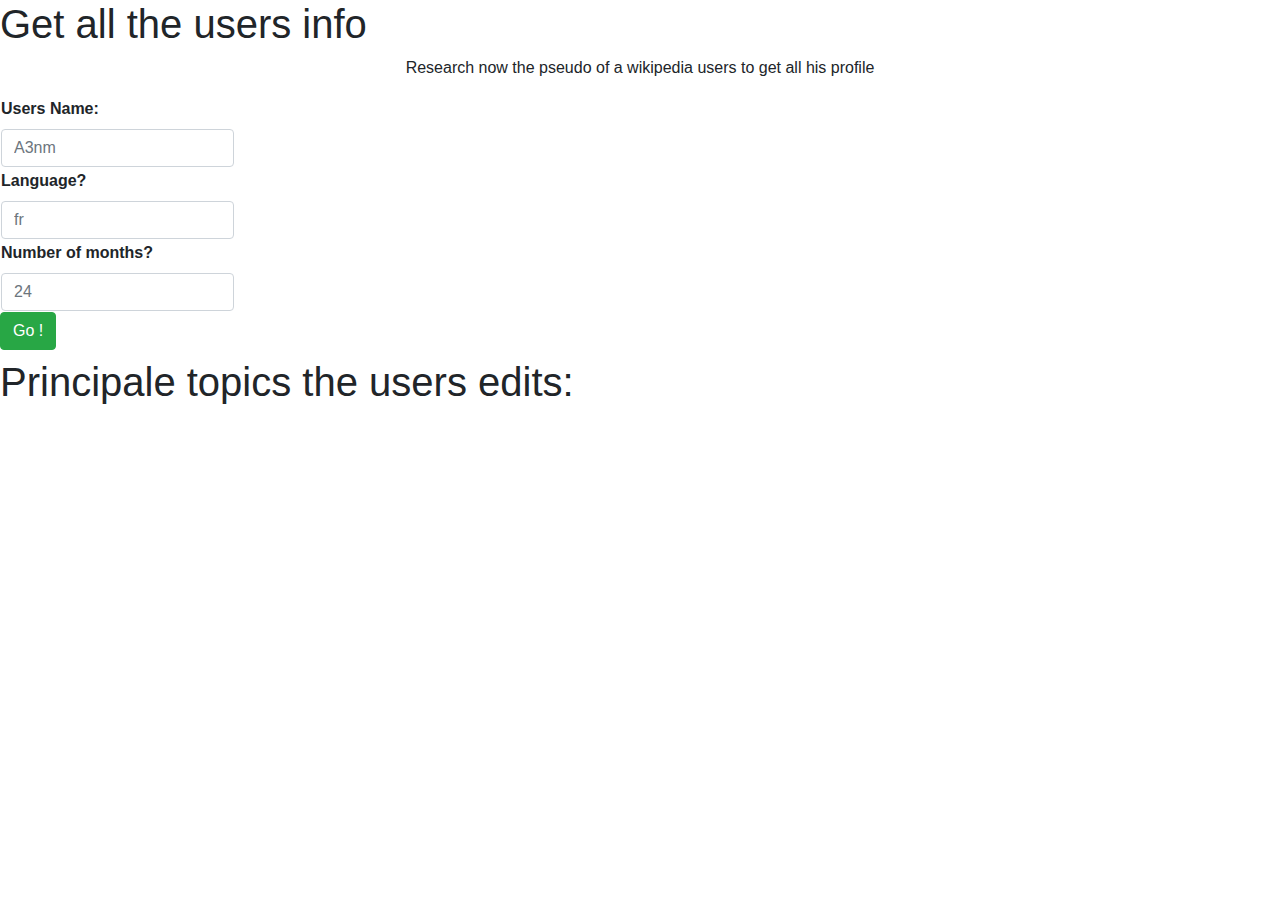
==== commit 9b553f8e: "CSS & co" ====
--- a/html/index.html
+++ b/html/index.html
@@ -124,6 +124,24 @@
     </div>
 
 
+    <div class="box_container" id="displayInfo">
+        <div class='col-3 bg-white' id=titleInfo>
+        </div>
+
+        <div class='col bg-white' id=infoQueries>
+        </div>
+
+    </div>
+
+    <div class="box_container" id="container">
+    </div>
+
+    <div class="box_container">
+        <h1>Principale topics the users edits:</h1>
+        <div id="tab">
+
+        </div>
+    </div>
 
 
     <div class="container ">
@@ -139,26 +157,6 @@
 
                 <img src="{{ assets }}/Loading.gif" alt="Loading" title="A moment please!">
             </div>
-
-            <div id=Graphic>
-                <canvas id="container" style="height: 400px;">
-                </canvas>
-            </div>
-            <div class="row mt-3" id="Titre">
-            </div>
-            <div class="row mt-3" id="displayInfo">
-                <div class='col-3 bg-white' id=titleInfo>
-                </div>
-
-                <div class='col bg-white' id=infoQueries>
-                </div>
-
-            </div>
-
-            <div class="container mt-3" id="tab">
-
-            </div>
-
         </div>
 </body>
 
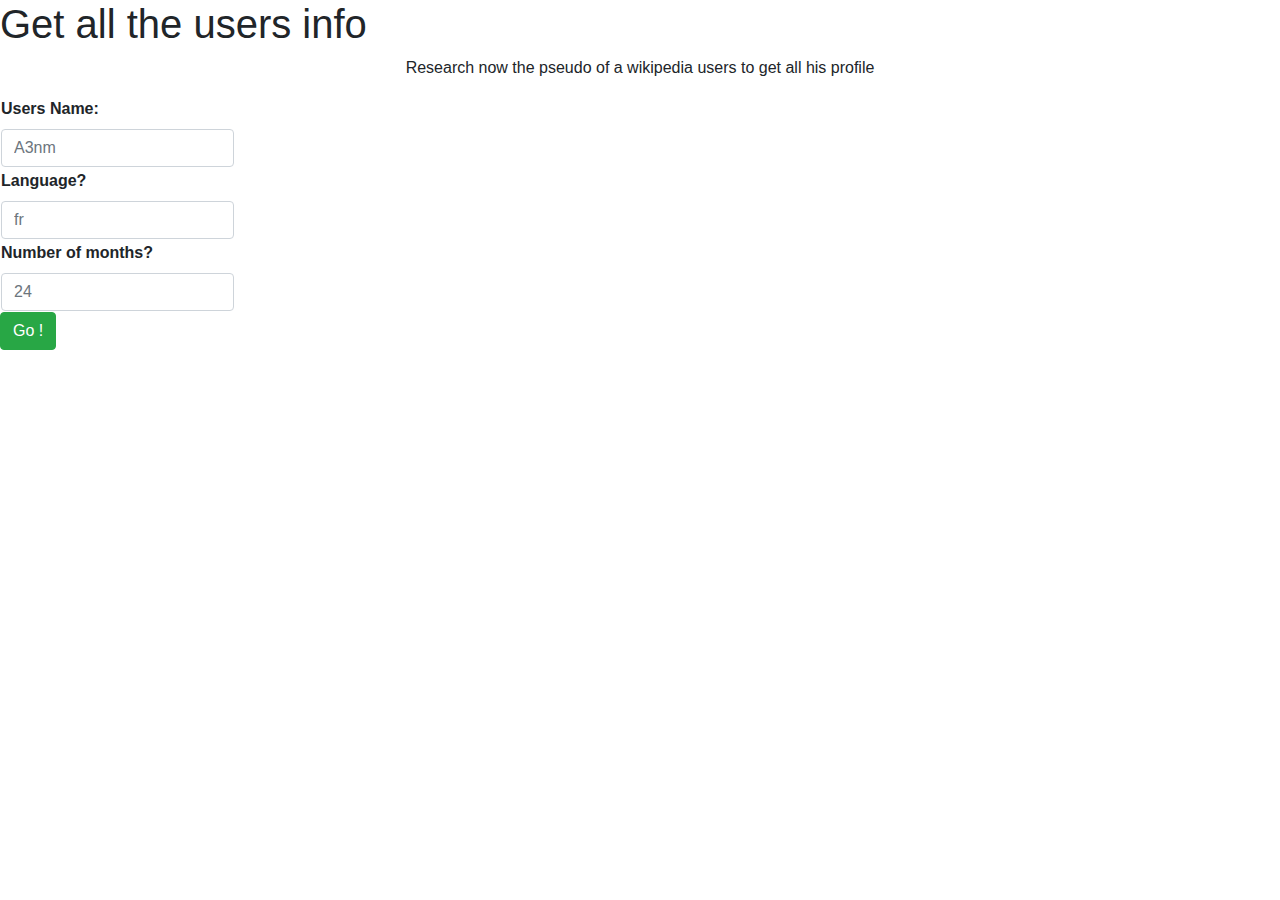
==== commit 33660e2c: "ARggfrljhefavblzerijvbpezmoriujvblzkejrbv" ====
--- a/html/index.html
+++ b/html/index.html
@@ -1,5 +1,6 @@
 <!DOCTYPE html>
 <html>
+
 
 <head>
     <title>Wiki Users Info</title>
@@ -22,6 +23,8 @@
     <script src="https://cdn.anychart.com/releases/v8/js/anychart-core.min.js"></script>
 
     <script src="https://cdn.anychart.com/releases/v8/js/anychart-cartesian.min.js"></script>
+    <script src="https://cdn.anychart.com/releases/8.9.0/js/anychart-data-adapter.min.js"></script>
+    <script src="https://cdn.anychart.com/releases/8.9.0/js/anychart-tag-cloud.min.js"></script>
 
 
     <link rel="stylesheet" href="styles.css">
@@ -123,41 +126,37 @@
         </table>
     </div>
 
-
-    <div class="box_container" id="displayInfo">
-        <div class='col-3 bg-white' id=titleInfo>
-        </div>
-
-        <div class='col bg-white' id=infoQueries>
-        </div>
-
+    <div class="box_container" hidden=true id="container">
     </div>
 
-    <div class="box_container" id="container">
+    <div class="box_container" id="displayInfo0" hidden=true>
+        <div id="make_graph_0" style="height: 13cm;"></div>
     </div>
 
-    <div class="box_container">
+    <div class="box_container" id="displayInfo1" hidden=true>
+        <div id="make_graph_1" style="height: 13cm;"></div>
+    </div>
+
+    <div id="tab_box" hidden=true class="box_container">
         <h1>Principale topics the users edits:</h1>
         <div id="tab">
-
+            <p id="category_tab_switcher_p">
+                <a 
+                    id="category_tab_switcher" 
+                    onclick="hide_show_categories();">
+                    ˅˅ Show all the last edits ˅˅
+                </a>
+            </p>
+            <table id ='innerTab' hidden = true>
+                <tr>
+                    <th style="border-radius: 6px 0px 0px 0px; width: 40%;">Page</th>
+                    <th>Day</th>
+                    <th>Delta size</th>
+                    <th style="border-radius: 0px 6px 0px 0px; width: 20%;">Categories</th>
+                </tr>
+            </table>
         </div>
     </div>
-
-
-    <div class="container ">
-
-        <div class="container ">
-
-
-
-            <!-- All the queries he did  -->
-
-            <!--<p id="infoE"></p> -->
-            <div class="row mt-3" id="Loading" hidden=true>
-
-                <img src="{{ assets }}/Loading.gif" alt="Loading" title="A moment please!">
-            </div>
-        </div>
 </body>
 
-</html>+</html>
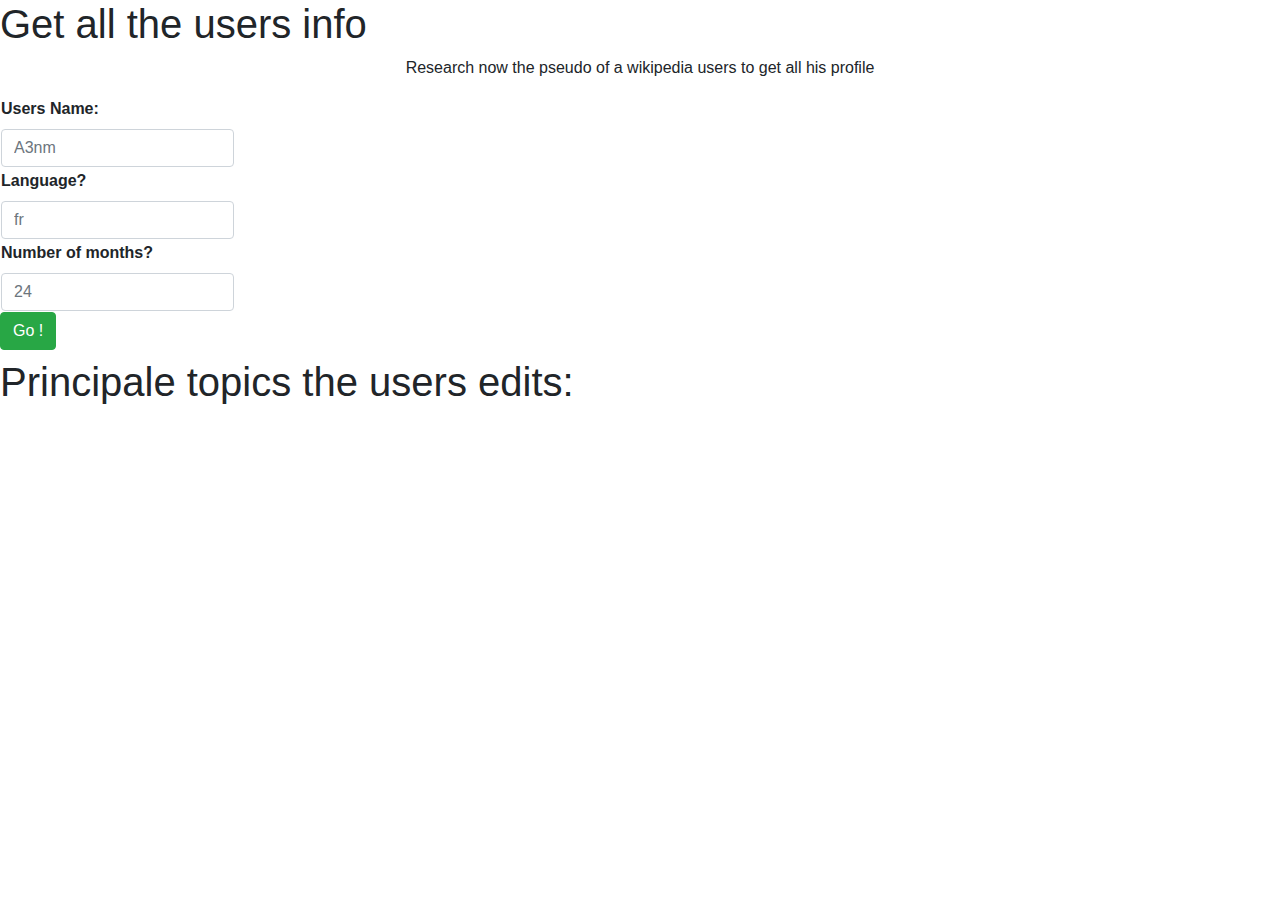
==== commit d806544f: "Merge pull request #13 from simony2222/simon-css" ====
--- a/html/index.html
+++ b/html/index.html
@@ -23,8 +23,6 @@
     <script src="https://cdn.anychart.com/releases/v8/js/anychart-core.min.js"></script>
 
     <script src="https://cdn.anychart.com/releases/v8/js/anychart-cartesian.min.js"></script>
-    <script src="https://cdn.anychart.com/releases/8.9.0/js/anychart-data-adapter.min.js"></script>
-    <script src="https://cdn.anychart.com/releases/8.9.0/js/anychart-tag-cloud.min.js"></script>
 
 
     <link rel="stylesheet" href="styles.css">
@@ -126,37 +124,41 @@
         </table>
     </div>
 
-    <div class="box_container" hidden=true id="container">
+
+    <div class="box_container" id="displayInfo">
+        <div class='col-3 bg-white' id=titleInfo>
+        </div>
+
+        <div class='col bg-white' id=infoQueries>
+        </div>
+
     </div>
 
-    <div class="box_container" id="displayInfo0" hidden=true>
-        <div id="make_graph_0" style="height: 13cm;"></div>
+    <div class="box_container" id="container">
     </div>
 
-    <div class="box_container" id="displayInfo1" hidden=true>
-        <div id="make_graph_1" style="height: 13cm;"></div>
+    <div class="box_container">
+        <h1>Principale topics the users edits:</h1>
+        <div id="tab">
+
+        </div>
     </div>
 
-    <div id="tab_box" hidden=true class="box_container">
-        <h1>Principale topics the users edits:</h1>
-        <div id="tab">
-            <p id="category_tab_switcher_p">
-                <a 
-                    id="category_tab_switcher" 
-                    onclick="hide_show_categories();">
-                    ˅˅ Show all the last edits ˅˅
-                </a>
-            </p>
-            <table id ='innerTab' hidden = true>
-                <tr>
-                    <th style="border-radius: 6px 0px 0px 0px; width: 40%;">Page</th>
-                    <th>Day</th>
-                    <th>Delta size</th>
-                    <th style="border-radius: 0px 6px 0px 0px; width: 20%;">Categories</th>
-                </tr>
-            </table>
+
+    <div class="container ">
+
+        <div class="container ">
+
+
+
+            <!-- All the queries he did  -->
+
+            <!--<p id="infoE"></p> -->
+            <div class="row mt-3" id="Loading" hidden=true>
+
+                <img src="{{ assets }}/Loading.gif" alt="Loading" title="A moment please!">
+            </div>
         </div>
-    </div>
 </body>
 
 </html>
